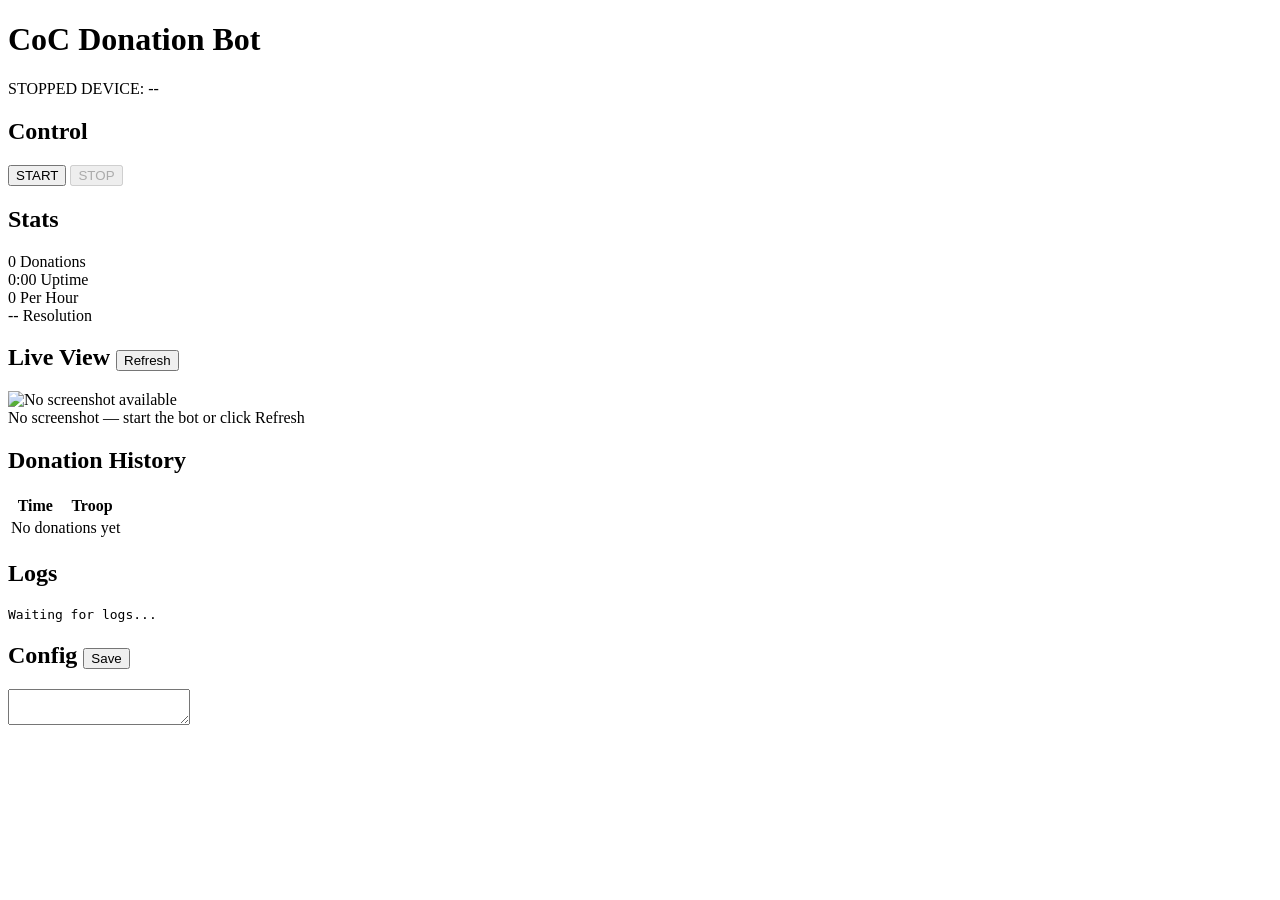
==== web/templates/index.html @ a98f88fb "Add web dashboard for remote bot control and stats" ====
<!DOCTYPE html>
<html lang="en">
<head>
    <meta charset="UTF-8">
    <meta name="viewport" content="width=device-width, initial-scale=1.0">
    <title>CoC Donation Bot</title>
    <link rel="stylesheet" href="/static/style.css">
    <script src="https://cdnjs.cloudflare.com/ajax/libs/socket.io/4.7.4/socket.io.min.js"></script>
</head>
<body>
    <div class="container">
        <header>
            <h1>CoC Donation Bot</h1>
            <div class="status-bar">
                <span id="bot-status" class="badge stopped">STOPPED</span>
                <span id="device-status" class="badge disconnected">DEVICE: --</span>
            </div>
        </header>

        <div class="grid">
            <!-- Control Panel -->
            <div class="card">
                <h2>Control</h2>
                <div class="control-buttons">
                    <button id="btn-start" class="btn btn-start" onclick="startBot()">START</button>
                    <button id="btn-stop" class="btn btn-stop" onclick="stopBot()" disabled>STOP</button>
                </div>
            </div>

            <!-- Stats -->
            <div class="card">
                <h2>Stats</h2>
                <div class="stats-grid">
                    <div class="stat">
                        <span class="stat-value" id="stat-donated">0</span>
                        <span class="stat-label">Donations</span>
                    </div>
                    <div class="stat">
                        <span class="stat-value" id="stat-uptime">0:00</span>
                        <span class="stat-label">Uptime</span>
                    </div>
                    <div class="stat">
                        <span class="stat-value" id="stat-dph">0</span>
                        <span class="stat-label">Per Hour</span>
                    </div>
                    <div class="stat">
                        <span class="stat-value" id="stat-resolution">--</span>
                        <span class="stat-label">Resolution</span>
                    </div>
                </div>
            </div>

            <!-- Live Screenshot -->
            <div class="card card-wide">
                <h2>Live View <button class="btn btn-small" onclick="refreshScreenshot()">Refresh</button></h2>
                <div class="screenshot-container">
                    <img id="screenshot" src="" alt="No screenshot available">
                    <div id="screenshot-placeholder">No screenshot — start the bot or click Refresh</div>
                </div>
            </div>

            <!-- Donation History -->
            <div class="card">
                <h2>Donation History</h2>
                <div class="history-container" id="history-container">
                    <table id="history-table">
                        <thead><tr><th>Time</th><th>Troop</th></tr></thead>
                        <tbody id="history-body">
                            <tr><td colspan="2" class="empty">No donations yet</td></tr>
                        </tbody>
                    </table>
                </div>
            </div>

            <!-- Logs -->
            <div class="card card-wide">
                <h2>Logs</h2>
                <div class="logs-container" id="logs-container">
                    <pre id="logs-output">Waiting for logs...</pre>
                </div>
            </div>

            <!-- Config Editor -->
            <div class="card card-wide">
                <h2>Config <button class="btn btn-small btn-save" onclick="saveConfig()">Save</button></h2>
                <textarea id="config-editor" spellcheck="false"></textarea>
                <div id="config-status" class="config-status"></div>
            </div>
        </div>
    </div>

    <script>
        const socket = io();
        let logsOutput = document.getElementById('logs-output');
        let logsContainer = document.getElementById('logs-container');

        // Socket events
        socket.on('stats', (data) => {
            updateStats(data);
        });

        socket.on('screenshot', (data) => {
            showScreenshot(data.image);
        });

        socket.on('log', (data) => {
            appendLog(data.message);
        });

        socket.on('connect', () => {
            appendLog('[WEB] Connected to server');
            loadConfig();
            loadLogs();
        });

        // API calls
        async function startBot() {
            const res = await fetch('/api/start', { method: 'POST' });
            const data = await res.json();
            if (data.status === 'started') {
                appendLog('[WEB] Bot started');
            }
        }

        async function stopBot() {
            const res = await fetch('/api/stop', { method: 'POST' });
            const data = await res.json();
            if (data.status === 'stopped') {
                appendLog('[WEB] Bot stop requested');
            }
        }

        async function refreshScreenshot() {
            try {
                const res = await fetch('/api/screenshot');
                const data = await res.json();
                if (data.image) {
                    showScreenshot(data.image);
                }
            } catch (e) {
                appendLog('[WEB] Screenshot failed: ' + e.message);
            }
        }

        async function loadConfig() {
            try {
                const res = await fetch('/api/config');
                const data = await res.json();
                document.getElementById('config-editor').value = data.config;
            } catch (e) {}
        }

        async function saveConfig() {
            const configText = document.getElementById('config-editor').value;
            const statusEl = document.getElementById('config-status');
            try {
                const res = await fetch('/api/config', {
                    method: 'POST',
                    headers: { 'Content-Type': 'application/json' },
                    body: JSON.stringify({ config: configText }),
                });
                const data = await res.json();
                if (data.status === 'saved') {
                    statusEl.textContent = 'Config saved!';
                    statusEl.className = 'config-status success';
                } else {
                    statusEl.textContent = 'Error: ' + data.error;
                    statusEl.className = 'config-status error';
                }
            } catch (e) {
                statusEl.textContent = 'Error: ' + e.message;
                statusEl.className = 'config-status error';
            }
            setTimeout(() => { statusEl.textContent = ''; }, 3000);
        }

        async function loadLogs() {
            try {
                const res = await fetch('/api/logs');
                const data = await res.json();
                if (data.logs && data.logs.length > 0) {
                    logsOutput.textContent = data.logs.join('\n');
                    logsContainer.scrollTop = logsContainer.scrollHeight;
                }
            } catch (e) {}
        }

        // UI updates
        function updateStats(data) {
            // Status badge
            const statusEl = document.getElementById('bot-status');
            statusEl.textContent = data.status.toUpperCase();
            statusEl.className = 'badge ' + data.status;

            // Device badge
            const deviceEl = document.getElementById('device-status');
            deviceEl.textContent = data.device_connected ? 'DEVICE: OK' : 'DEVICE: --';
            deviceEl.className = 'badge ' + (data.device_connected ? 'connected' : 'disconnected');

            // Buttons
            document.getElementById('btn-start').disabled = data.running;
            document.getElementById('btn-stop').disabled = !data.running;

            // Stats
            document.getElementById('stat-donated').textContent = data.total_donated;
            document.getElementById('stat-uptime').textContent = formatUptime(data.uptime_seconds);
            document.getElementById('stat-dph').textContent = data.donations_per_hour;
            document.getElementById('stat-resolution').textContent = data.device_resolution
                ? data.device_resolution[0] + 'x' + data.device_resolution[1] : '--';

            // Donation history
            updateHistory(data.donation_history);
        }

        function showScreenshot(base64img) {
            const img = document.getElementById('screenshot');
            const placeholder = document.getElementById('screenshot-placeholder');
            img.src = 'data:image/jpeg;base64,' + base64img;
            img.style.display = 'block';
            placeholder.style.display = 'none';
        }

        function appendLog(msg) {
            const lines = logsOutput.textContent.split('\n');
            if (lines.length > 200) {
                lines.splice(0, lines.length - 200);
            }
            lines.push(msg);
            logsOutput.textContent = lines.join('\n');
            logsContainer.scrollTop = logsContainer.scrollHeight;
        }

        function updateHistory(history) {
            const tbody = document.getElementById('history-body');
            if (!history || history.length === 0) {
                tbody.innerHTML = '<tr><td colspan="2" class="empty">No donations yet</td></tr>';
                return;
            }
            // Show last 20 donations, newest first
            const recent = history.slice(-20).reverse();
            tbody.innerHTML = recent.map(h => {
                const t = new Date(h.time);
                const timeStr = t.toLocaleTimeString();
                return `<tr><td>${timeStr}</td><td>${h.troop}</td></tr>`;
            }).join('');
        }

        function formatUptime(seconds) {
            if (!seconds) return '0:00';
            const h = Math.floor(seconds / 3600);
            const m = Math.floor((seconds % 3600) / 60);
            const s = seconds % 60;
            if (h > 0) return `${h}:${String(m).padStart(2,'0')}:${String(s).padStart(2,'0')}`;
            return `${m}:${String(s).padStart(2,'0')}`;
        }
    </script>
</body>
</html>
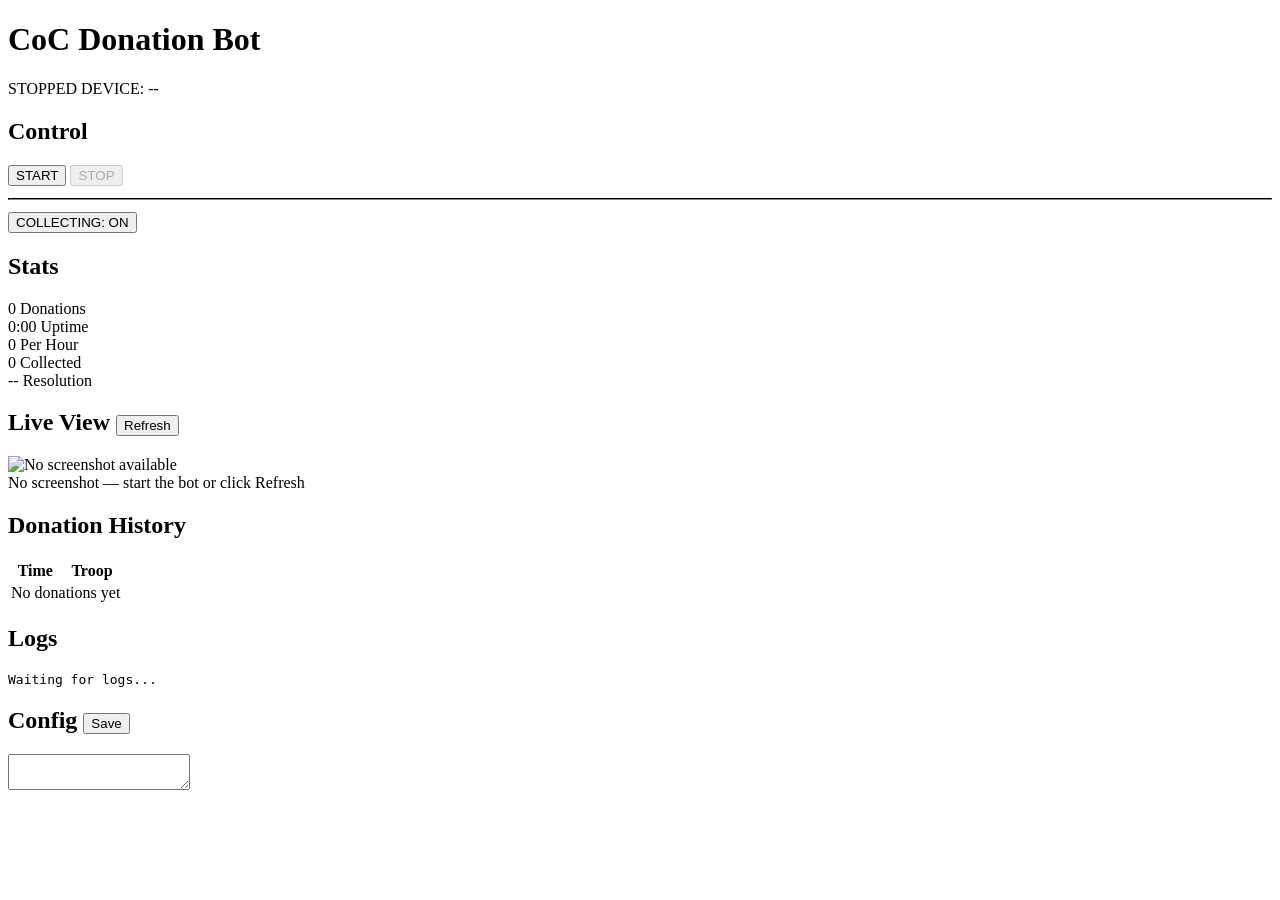
==== commit 744d08c3: "Add collecting toggle button and collected stat to dashboard" ====
--- a/web/templates/index.html
+++ b/web/templates/index.html
@@ -25,6 +25,10 @@
                     <button id="btn-start" class="btn btn-start" onclick="startBot()">START</button>
                     <button id="btn-stop" class="btn btn-stop" onclick="stopBot()" disabled>STOP</button>
                 </div>
+                <hr style="margin: 12px 0; border-color: #333;">
+                <div class="control-buttons">
+                    <button id="btn-collecting" class="btn btn-toggle on" onclick="toggleCollecting()">COLLECTING: ON</button>
+                </div>
             </div>
 
             <!-- Stats -->
@@ -42,6 +46,10 @@
                     <div class="stat">
                         <span class="stat-value" id="stat-dph">0</span>
                         <span class="stat-label">Per Hour</span>
+                    </div>
+                    <div class="stat">
+                        <span class="stat-value" id="stat-collected">0</span>
+                        <span class="stat-label">Collected</span>
                     </div>
                     <div class="stat">
                         <span class="stat-value" id="stat-resolution">--</span>
@@ -130,6 +138,12 @@
             }
         }
 
+        async function toggleCollecting() {
+            const res = await fetch('/api/collecting/toggle', { method: 'POST' });
+            const data = await res.json();
+            updateCollectingButton(data.collecting_enabled);
+        }
+
         async function refreshScreenshot() {
             try {
                 const res = await fetch('/api/screenshot');
@@ -205,6 +219,8 @@
             document.getElementById('stat-donated').textContent = data.total_donated;
             document.getElementById('stat-uptime').textContent = formatUptime(data.uptime_seconds);
             document.getElementById('stat-dph').textContent = data.donations_per_hour;
+            document.getElementById('stat-collected').textContent = data.total_collected || 0;
+            updateCollectingButton(data.collecting_enabled);
             document.getElementById('stat-resolution').textContent = data.device_resolution
                 ? data.device_resolution[0] + 'x' + data.device_resolution[1] : '--';
 
@@ -245,6 +261,14 @@
             }).join('');
         }
 
+        function updateCollectingButton(enabled) {
+            const btn = document.getElementById('btn-collecting');
+            if (btn) {
+                btn.textContent = 'COLLECTING: ' + (enabled ? 'ON' : 'OFF');
+                btn.className = 'btn btn-toggle ' + (enabled ? 'on' : 'off');
+            }
+        }
+
         function formatUptime(seconds) {
             if (!seconds) return '0:00';
             const h = Math.floor(seconds / 3600);
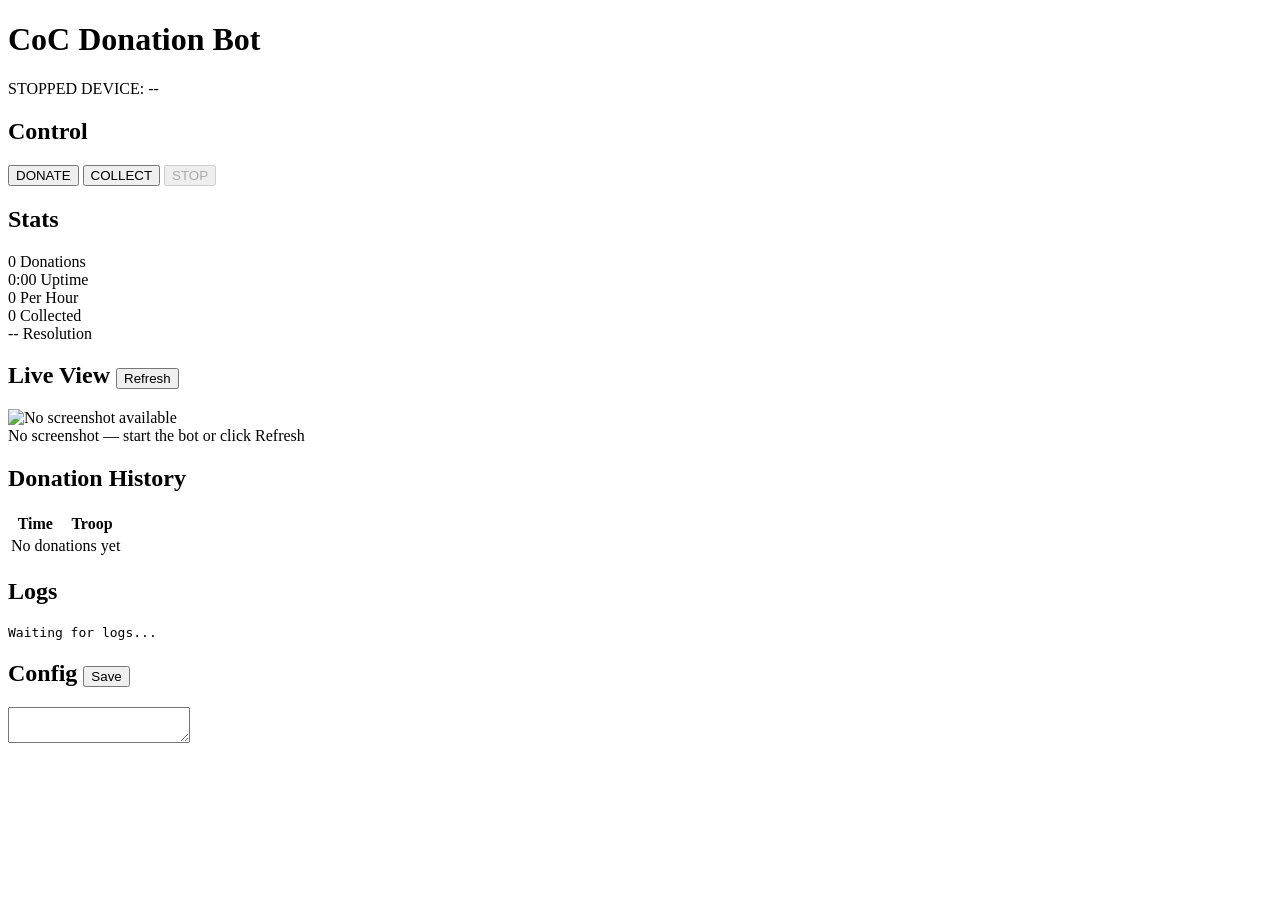
==== commit 66301fa1: "Add separate Donate and Collect start buttons Dashboard now has two modes: - DONATE: opens chat and " ====
--- a/web/templates/index.html
+++ b/web/templates/index.html
@@ -22,13 +22,11 @@
             <div class="card">
                 <h2>Control</h2>
                 <div class="control-buttons">
-                    <button id="btn-start" class="btn btn-start" onclick="startBot()">START</button>
+                    <button id="btn-donate" class="btn btn-start" onclick="startBot('donate')">DONATE</button>
+                    <button id="btn-collect" class="btn btn-collect" onclick="startBot('collect')">COLLECT</button>
                     <button id="btn-stop" class="btn btn-stop" onclick="stopBot()" disabled>STOP</button>
                 </div>
-                <hr style="margin: 12px 0; border-color: #333;">
-                <div class="control-buttons">
-                    <button id="btn-collecting" class="btn btn-toggle on" onclick="toggleCollecting()">COLLECTING: ON</button>
-                </div>
+                <div id="mode-indicator" class="mode-indicator"></div>
             </div>
 
             <!-- Stats -->
@@ -122,11 +120,15 @@
         });
 
         // API calls
-        async function startBot() {
-            const res = await fetch('/api/start', { method: 'POST' });
+        async function startBot(mode) {
+            const res = await fetch('/api/start', {
+                method: 'POST',
+                headers: { 'Content-Type': 'application/json' },
+                body: JSON.stringify({ mode: mode }),
+            });
             const data = await res.json();
             if (data.status === 'started') {
-                appendLog('[WEB] Bot started');
+                appendLog('[WEB] Bot started in ' + mode + ' mode');
             }
         }
 
@@ -136,12 +138,6 @@
             if (data.status === 'stopped') {
                 appendLog('[WEB] Bot stop requested');
             }
-        }
-
-        async function toggleCollecting() {
-            const res = await fetch('/api/collecting/toggle', { method: 'POST' });
-            const data = await res.json();
-            updateCollectingButton(data.collecting_enabled);
         }
 
         async function refreshScreenshot() {
@@ -212,15 +208,25 @@
             deviceEl.className = 'badge ' + (data.device_connected ? 'connected' : 'disconnected');
 
             // Buttons
-            document.getElementById('btn-start').disabled = data.running;
+            document.getElementById('btn-donate').disabled = data.running;
+            document.getElementById('btn-collect').disabled = data.running;
             document.getElementById('btn-stop').disabled = !data.running;
+
+            // Mode indicator
+            const modeEl = document.getElementById('mode-indicator');
+            if (data.running) {
+                modeEl.textContent = 'Mode: ' + (data.mode === 'collect' ? 'COLLECTING' : 'DONATING');
+                modeEl.className = 'mode-indicator active';
+            } else {
+                modeEl.textContent = '';
+                modeEl.className = 'mode-indicator';
+            }
 
             // Stats
             document.getElementById('stat-donated').textContent = data.total_donated;
             document.getElementById('stat-uptime').textContent = formatUptime(data.uptime_seconds);
             document.getElementById('stat-dph').textContent = data.donations_per_hour;
             document.getElementById('stat-collected').textContent = data.total_collected || 0;
-            updateCollectingButton(data.collecting_enabled);
             document.getElementById('stat-resolution').textContent = data.device_resolution
                 ? data.device_resolution[0] + 'x' + data.device_resolution[1] : '--';
 
@@ -261,14 +267,6 @@
             }).join('');
         }
 
-        function updateCollectingButton(enabled) {
-            const btn = document.getElementById('btn-collecting');
-            if (btn) {
-                btn.textContent = 'COLLECTING: ' + (enabled ? 'ON' : 'OFF');
-                btn.className = 'btn btn-toggle ' + (enabled ? 'on' : 'off');
-            }
-        }
-
         function formatUptime(seconds) {
             if (!seconds) return '0:00';
             const h = Math.floor(seconds / 3600);
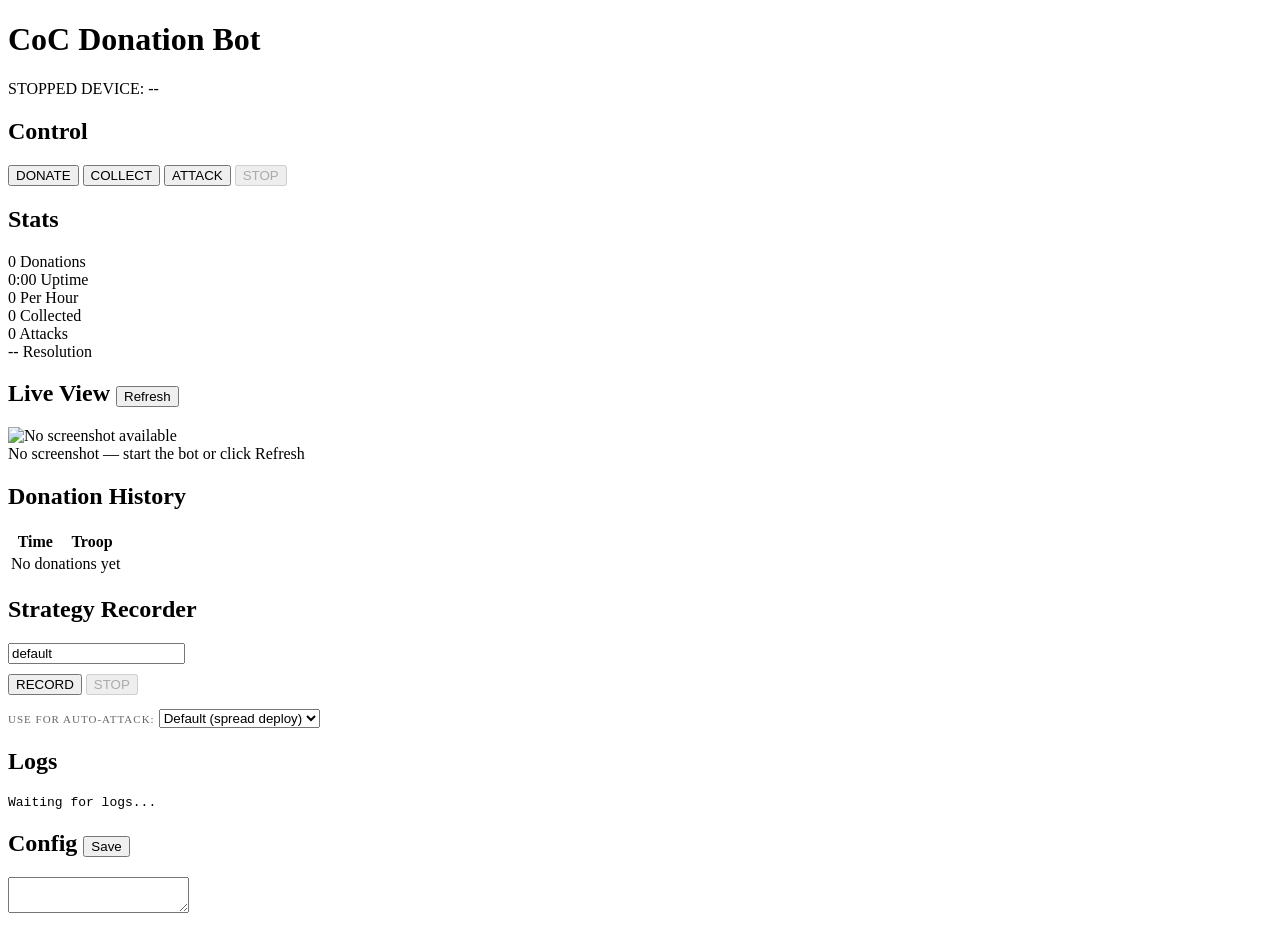
==== commit 458f6e67: "Add attack mode, strategy recorder, live view improvements, and new templates - Attack mode with con" ====
--- a/web/templates/index.html
+++ b/web/templates/index.html
@@ -24,6 +24,7 @@
                 <div class="control-buttons">
                     <button id="btn-donate" class="btn btn-start" onclick="startBot('donate')">DONATE</button>
                     <button id="btn-collect" class="btn btn-collect" onclick="startBot('collect')">COLLECT</button>
+                    <button id="btn-attack" class="btn btn-attack" onclick="startBot('attack')">ATTACK</button>
                     <button id="btn-stop" class="btn btn-stop" onclick="stopBot()" disabled>STOP</button>
                 </div>
                 <div id="mode-indicator" class="mode-indicator"></div>
@@ -50,6 +51,10 @@
                         <span class="stat-label">Collected</span>
                     </div>
                     <div class="stat">
+                        <span class="stat-value" id="stat-attacks">0</span>
+                        <span class="stat-label">Attacks</span>
+                    </div>
+                    <div class="stat">
                         <span class="stat-value" id="stat-resolution">--</span>
                         <span class="stat-label">Resolution</span>
                     </div>
@@ -59,9 +64,10 @@
             <!-- Live Screenshot -->
             <div class="card card-wide">
                 <h2>Live View <button class="btn btn-small" onclick="refreshScreenshot()">Refresh</button></h2>
-                <div class="screenshot-container">
-                    <img id="screenshot" src="" alt="No screenshot available">
+                <div class="screenshot-container" id="screenshot-wrapper">
+                    <img id="screenshot" src="" alt="No screenshot available" onclick="onScreenshotClick(event)">
                     <div id="screenshot-placeholder">No screenshot — start the bot or click Refresh</div>
+                    <div id="recording-badge" class="recording-badge" style="display:none;">REC</div>
                 </div>
             </div>
 
@@ -76,6 +82,25 @@
                         </tbody>
                     </table>
                 </div>
+            </div>
+
+            <!-- Strategy Recorder -->
+            <div class="card">
+                <h2>Strategy Recorder</h2>
+                <div class="strategy-controls">
+                    <input type="text" id="strategy-name" placeholder="Strategy name" value="default" class="strategy-input">
+                    <div class="control-buttons" style="margin-top: 10px;">
+                        <button id="btn-record" class="btn btn-record" onclick="startRecording()">RECORD</button>
+                        <button id="btn-stop-record" class="btn btn-stop" onclick="stopRecording()" disabled>STOP</button>
+                    </div>
+                </div>
+                <div style="margin-top: 10px;">
+                    <label style="font-size: 11px; color: #666; text-transform: uppercase; letter-spacing: 1px;">Use for auto-attack:</label>
+                    <select id="strategy-select" class="strategy-input" onchange="setActiveStrategy()" style="margin-top: 4px;">
+                        <option value="">Default (spread deploy)</option>
+                    </select>
+                </div>
+                <div id="strategy-list" class="strategy-list" style="margin-top: 12px;"></div>
             </div>
 
             <!-- Logs -->
@@ -210,12 +235,14 @@
             // Buttons
             document.getElementById('btn-donate').disabled = data.running;
             document.getElementById('btn-collect').disabled = data.running;
+            document.getElementById('btn-attack').disabled = data.running;
             document.getElementById('btn-stop').disabled = !data.running;
 
             // Mode indicator
             const modeEl = document.getElementById('mode-indicator');
             if (data.running) {
-                modeEl.textContent = 'Mode: ' + (data.mode === 'collect' ? 'COLLECTING' : 'DONATING');
+                const modeLabels = { 'collect': 'COLLECTING', 'donate': 'DONATING', 'attack': 'ATTACKING' };
+                modeEl.textContent = 'Mode: ' + (modeLabels[data.mode] || data.mode.toUpperCase());
                 modeEl.className = 'mode-indicator active';
             } else {
                 modeEl.textContent = '';
@@ -227,6 +254,7 @@
             document.getElementById('stat-uptime').textContent = formatUptime(data.uptime_seconds);
             document.getElementById('stat-dph').textContent = data.donations_per_hour;
             document.getElementById('stat-collected').textContent = data.total_collected || 0;
+            document.getElementById('stat-attacks').textContent = data.total_attacks || 0;
             document.getElementById('stat-resolution').textContent = data.device_resolution
                 ? data.device_resolution[0] + 'x' + data.device_resolution[1] : '--';
 
@@ -267,6 +295,112 @@
             }).join('');
         }
 
+        // Strategy recorder
+        let isRecording = false;
+
+        async function startRecording() {
+            const res = await fetch('/api/strategy/record/start', { method: 'POST' });
+            const data = await res.json();
+            if (data.status === 'recording') {
+                isRecording = true;
+                document.getElementById('btn-record').disabled = true;
+                document.getElementById('btn-stop-record').disabled = false;
+                document.getElementById('recording-badge').style.display = 'block';
+                appendLog('[WEB] Recording — click on the live screenshot to place taps!');
+                // Start refreshing screenshot faster during recording
+                refreshScreenshot();
+            }
+        }
+
+        async function stopRecording() {
+            const name = document.getElementById('strategy-name').value || 'default';
+            const res = await fetch('/api/strategy/record/stop', {
+                method: 'POST',
+                headers: { 'Content-Type': 'application/json' },
+                body: JSON.stringify({ name: name }),
+            });
+            const data = await res.json();
+            isRecording = false;
+            document.getElementById('btn-record').disabled = false;
+            document.getElementById('btn-stop-record').disabled = true;
+            document.getElementById('recording-badge').style.display = 'none';
+            if (data.status === 'saved') {
+                appendLog('[WEB] Strategy "' + name + '" saved!');
+                loadStrategies();
+            } else {
+                appendLog('[WEB] Failed to save: ' + (data.error || 'unknown'));
+            }
+        }
+
+        async function onScreenshotClick(event) {
+            if (!isRecording) return;
+            const img = document.getElementById('screenshot');
+            const rect = img.getBoundingClientRect();
+            // Convert click position to device coordinates
+            const scaleX = img.naturalWidth / rect.width;
+            const scaleY = img.naturalHeight / rect.height;
+            const x = Math.round((event.clientX - rect.left) * scaleX);
+            const y = Math.round((event.clientY - rect.top) * scaleY);
+
+            await fetch('/api/strategy/tap', {
+                method: 'POST',
+                headers: { 'Content-Type': 'application/json' },
+                body: JSON.stringify({ x: x, y: y }),
+            });
+            // Refresh screenshot to see the result
+            setTimeout(refreshScreenshot, 500);
+        }
+
+        async function replayStrategy(name) {
+            appendLog('[WEB] Replaying strategy "' + name + '"...');
+            const res = await fetch('/api/strategy/replay', {
+                method: 'POST',
+                headers: { 'Content-Type': 'application/json' },
+                body: JSON.stringify({ name: name }),
+            });
+            const data = await res.json();
+            appendLog('[WEB] Replay ' + data.status);
+        }
+
+        async function loadStrategies() {
+            try {
+                const res = await fetch('/api/strategy/list');
+                const data = await res.json();
+                const container = document.getElementById('strategy-list');
+                if (!data.strategies || data.strategies.length === 0) {
+                    container.innerHTML = '<div class="empty-strategies">No strategies saved</div>';
+                    return;
+                }
+                // Update list
+                container.innerHTML = data.strategies.map(s =>
+                    `<div class="strategy-item">
+                        <span class="strategy-name">${s.name}</span>
+                        <span class="strategy-info">${s.events} taps, ${s.duration}s</span>
+                        <button class="btn btn-small" onclick="replayStrategy('${s.name}')">Replay</button>
+                    </div>`
+                ).join('');
+                // Update dropdown
+                const select = document.getElementById('strategy-select');
+                const current = select.value;
+                select.innerHTML = '<option value="">Default (spread deploy)</option>' +
+                    data.strategies.map(s => `<option value="${s.name}">${s.name}</option>`).join('');
+                select.value = current;
+            } catch (e) {}
+        }
+
+        async function setActiveStrategy() {
+            const name = document.getElementById('strategy-select').value;
+            await fetch('/api/strategy/active', {
+                method: 'POST',
+                headers: { 'Content-Type': 'application/json' },
+                body: JSON.stringify({ name: name }),
+            });
+            appendLog('[WEB] Active strategy: ' + (name || 'default'));
+        }
+
+        // Load strategies on connect
+        socket.on('connect', () => { loadStrategies(); });
+
         function formatUptime(seconds) {
             if (!seconds) return '0:00';
             const h = Math.floor(seconds / 3600);
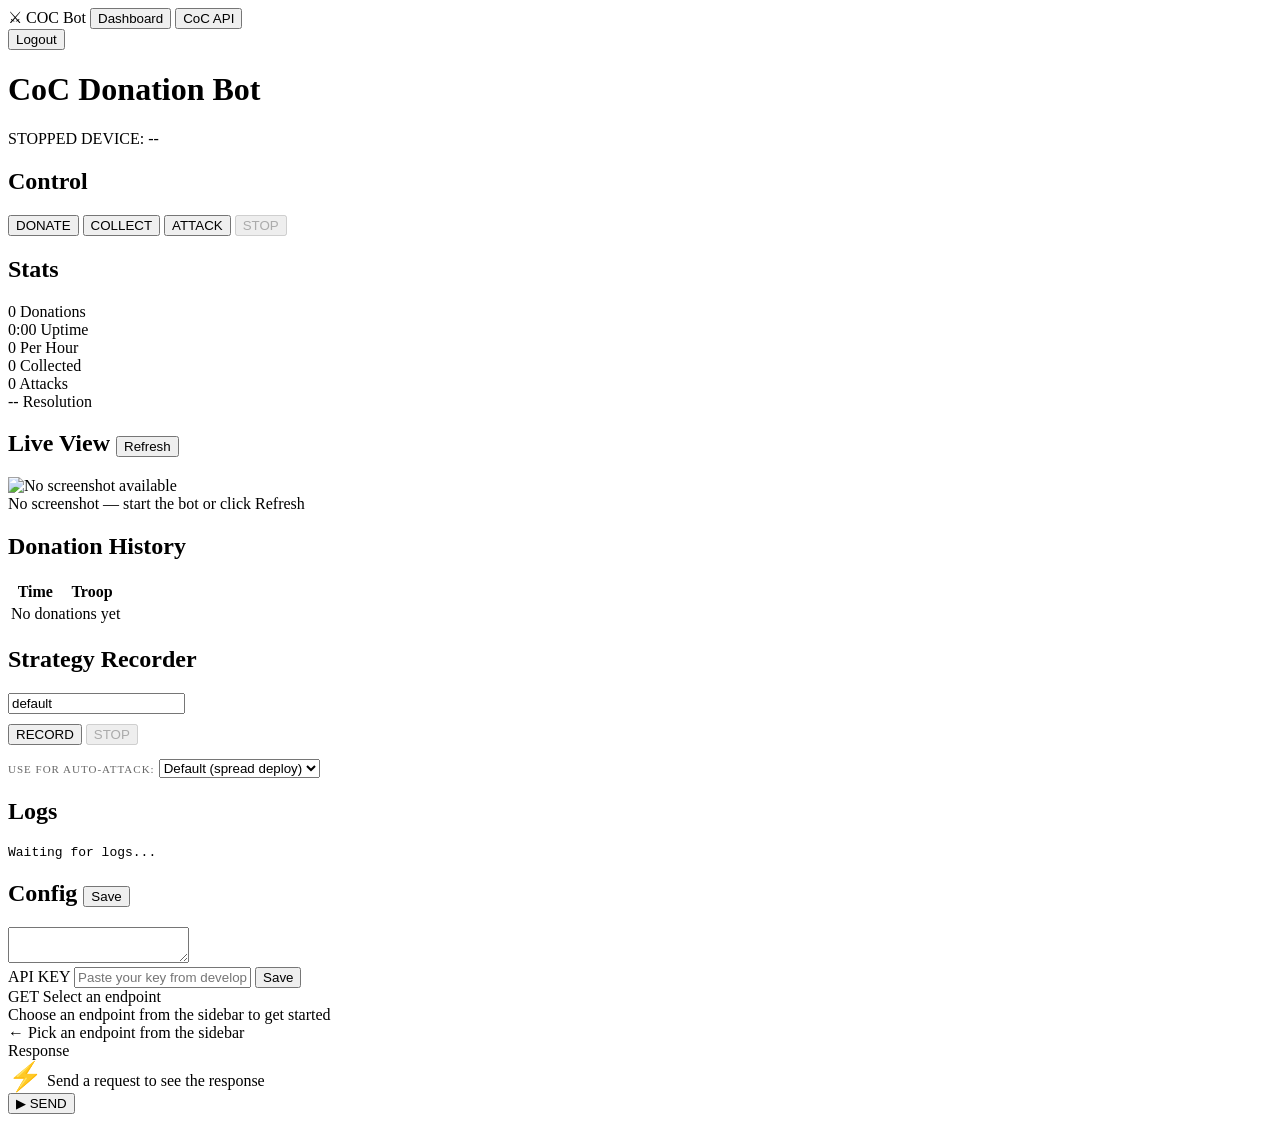
==== commit efc42f2a: "Add CoC API explorer, auth, security audit, and fix critical vulns - Add login/signup authentication" ====
--- a/web/templates/index.html
+++ b/web/templates/index.html
@@ -8,6 +8,19 @@
     <script src="https://cdnjs.cloudflare.com/ajax/libs/socket.io/4.7.4/socket.io.min.js"></script>
 </head>
 <body>
+
+    <!-- Top navbar -->
+    <nav class="navbar">
+        <span class="navbar-brand">⚔ COC Bot</span>
+        <button class="nav-link active" onclick="showPage('dashboard', this)">Dashboard</button>
+        <button class="nav-link" onclick="showPage('api', this)">CoC API</button>
+        <form action="/logout" method="POST" style="margin:0">
+            <button type="submit" class="nav-logout">Logout</button>
+        </form>
+    </nav>
+
+    <!-- ── Dashboard Page ── -->
+    <div id="page-dashboard" class="page active">
     <div class="container">
         <header>
             <h1>CoC Donation Bot</h1>
@@ -119,6 +132,66 @@
             </div>
         </div>
     </div>
+    </div><!-- /page-dashboard -->
+
+    <!-- ── CoC API Page ── -->
+    <div id="page-api" class="page">
+    <div class="api-explorer">
+
+        <!-- API Key bar -->
+        <div class="api-key-bar">
+            <label>API KEY</label>
+            <input type="password" id="api-key-input" class="api-key-input" placeholder="Paste your key from developer.clashofclans.com" />
+            <button class="api-key-save" onclick="saveApiKey()">Save</button>
+            <span id="api-key-status" class="api-key-status"></span>
+        </div>
+
+        <!-- Body -->
+        <div class="api-body">
+
+            <!-- Sidebar -->
+            <div class="api-sidebar" id="api-sidebar"></div>
+
+            <!-- Main panel -->
+            <div class="api-main">
+                <div class="api-endpoint-header" id="ep-header">
+                    <div class="api-endpoint-header-top">
+                        <span id="ep-method" class="api-method-badge GET">GET</span>
+                        <span id="ep-path" class="api-endpoint-path">Select an endpoint</span>
+                    </div>
+                    <div id="ep-desc" class="api-endpoint-desc">Choose an endpoint from the sidebar to get started</div>
+                </div>
+
+                <div class="api-form-area">
+                    <div class="api-params" id="api-params-panel">
+                        <div class="api-placeholder-main">← Pick an endpoint from the sidebar</div>
+                    </div>
+
+                    <!-- Response panel -->
+                    <div class="api-response-panel">
+                        <div class="api-response-header">
+                            <span class="api-response-title">Response</span>
+                            <span id="api-resp-status" class="api-status-badge" style="display:none"></span>
+                            <span id="api-resp-time" class="api-response-time"></span>
+                        </div>
+                        <div class="api-response-body" id="api-resp-body">
+                            <div class="api-placeholder">
+                                <span style="font-size:28px">⚡</span>
+                                <span>Send a request to see the response</span>
+                            </div>
+                        </div>
+                    </div>
+                </div>
+
+                <div class="api-send-bar">
+                    <button class="api-send-btn" id="api-send-btn" onclick="sendApiRequest()">▶ SEND</button>
+                    <span id="api-send-status" class="api-send-status"></span>
+                </div>
+            </div>
+
+        </div>
+    </div>
+    </div><!-- /page-api -->
 
     <script>
         const socket = io();
@@ -409,6 +482,265 @@
             if (h > 0) return `${h}:${String(m).padStart(2,'0')}:${String(s).padStart(2,'0')}`;
             return `${m}:${String(s).padStart(2,'0')}`;
         }
+
+        // ── Page navigation ──
+        function showPage(name, btn) {
+            document.querySelectorAll('.page').forEach(p => p.classList.remove('active'));
+            document.querySelectorAll('.nav-link').forEach(b => b.classList.remove('active'));
+            document.getElementById('page-' + name).classList.add('active');
+            btn.classList.add('active');
+        }
+
+        // ── CoC API Explorer ──
+        const COC_API = {
+            Clans: [
+                { id:'search-clans', name:'Search Clans', method:'GET', path:'/clans', desc:'Search all clans by name and/or filtering criteria',
+                  path_params:[], query_params:[
+                    {n:'name',        hint:'Clan name (min 3 chars)', req:false},
+                    {n:'warFrequency',hint:'always / oncePerWeek / never…', req:false, sel:['','always','moreThanOncePerWeek','oncePerWeek','lessThanOncePerWeek','never','unknown']},
+                    {n:'locationId',  hint:'Location ID', req:false, num:true},
+                    {n:'minMembers',  hint:'1–50', req:false, num:true},
+                    {n:'maxMembers',  hint:'1–50', req:false, num:true},
+                    {n:'minClanPoints',hint:'', req:false, num:true},
+                    {n:'minClanLevel', hint:'', req:false, num:true},
+                    {n:'limit',       hint:'Results per page', req:false, num:true},
+                    {n:'after',       hint:'Pagination cursor', req:false},
+                    {n:'before',      hint:'Pagination cursor', req:false},
+                ]},
+                { id:'get-clan', name:'Get Clan', method:'GET', path:'/clans/{clanTag}', desc:'Get information about a single clan',
+                  path_params:[{n:'clanTag',hint:'e.g. #ABC123',req:true}], query_params:[]},
+                { id:'clan-members', name:'Clan Members', method:'GET', path:'/clans/{clanTag}/members', desc:'List all members of a clan',
+                  path_params:[{n:'clanTag',hint:'e.g. #ABC123',req:true}], query_params:[{n:'limit',hint:'',req:false,num:true},{n:'after',hint:'',req:false},{n:'before',hint:'',req:false}]},
+                { id:'war-log', name:'War Log', method:'GET', path:'/clans/{clanTag}/warlog', desc:'Clan war log (public war log required)',
+                  path_params:[{n:'clanTag',hint:'e.g. #ABC123',req:true}], query_params:[{n:'limit',req:false,num:true},{n:'after',req:false},{n:'before',req:false}]},
+                { id:'current-war', name:'Current War', method:'GET', path:'/clans/{clanTag}/currentwar', desc:'Current clan war info',
+                  path_params:[{n:'clanTag',hint:'e.g. #ABC123',req:true}], query_params:[]},
+                { id:'cwl-group', name:'CWL Group', method:'GET', path:'/clans/{clanTag}/currentwar/leaguegroup', desc:'Current Clan War League group',
+                  path_params:[{n:'clanTag',hint:'e.g. #ABC123',req:true}], query_params:[]},
+                { id:'cwl-war', name:'CWL War Round', method:'GET', path:'/clanwarleagues/wars/{warTag}', desc:'Individual CWL war round',
+                  path_params:[{n:'warTag',hint:'War tag',req:true}], query_params:[]},
+                { id:'capital-raids', name:'Capital Raids', method:'GET', path:'/clans/{clanTag}/capitalraidseasons', desc:'Clan capital raid seasons',
+                  path_params:[{n:'clanTag',hint:'e.g. #ABC123',req:true}], query_params:[{n:'limit',req:false,num:true},{n:'after',req:false},{n:'before',req:false}]},
+            ],
+            Players: [
+                { id:'get-player', name:'Get Player', method:'GET', path:'/players/{playerTag}', desc:'Get information about a single player',
+                  path_params:[{n:'playerTag',hint:'e.g. #ABC123',req:true}], query_params:[]},
+                { id:'verify-token', name:'Verify Token', method:'POST', path:'/players/{playerTag}/verifytoken', desc:'Verify player API token from game settings',
+                  path_params:[{n:'playerTag',hint:'e.g. #ABC123',req:true}], query_params:[], body_params:[{n:'token',hint:'In-game API token',req:true}]},
+            ],
+            Leagues: [
+                { id:'list-leagues', name:'List Leagues', method:'GET', path:'/leagues', desc:'List all available leagues',
+                  path_params:[], query_params:[{n:'limit',req:false,num:true},{n:'after',req:false},{n:'before',req:false}]},
+                { id:'get-league', name:'Get League', method:'GET', path:'/leagues/{leagueId}', desc:'Get league information',
+                  path_params:[{n:'leagueId',hint:'e.g. 29000022',req:true}], query_params:[]},
+                { id:'league-seasons', name:'League Seasons', method:'GET', path:'/leagues/{leagueId}/seasons', desc:'League seasons (Legend League only)',
+                  path_params:[{n:'leagueId',hint:'29000022 for Legend',req:true}], query_params:[{n:'limit',req:false,num:true},{n:'after',req:false},{n:'before',req:false}]},
+                { id:'season-rankings', name:'Season Rankings', method:'GET', path:'/leagues/{leagueId}/seasons/{seasonId}', desc:'Season player rankings',
+                  path_params:[{n:'leagueId',hint:'29000022',req:true},{n:'seasonId',hint:'e.g. 2024-04',req:true}], query_params:[{n:'limit',req:false,num:true},{n:'after',req:false},{n:'before',req:false}]},
+                { id:'builder-leagues', name:'Builder Base Leagues', method:'GET', path:'/builderbaseleagues', desc:'List all Builder Base leagues',
+                  path_params:[], query_params:[{n:'limit',req:false,num:true}]},
+                { id:'war-leagues', name:'War Leagues', method:'GET', path:'/warleagues', desc:'List all Clan War Leagues',
+                  path_params:[], query_params:[{n:'limit',req:false,num:true}]},
+            ],
+            Locations: [
+                { id:'list-locations', name:'List Locations', method:'GET', path:'/locations', desc:'List all available locations',
+                  path_params:[], query_params:[{n:'limit',req:false,num:true},{n:'after',req:false},{n:'before',req:false}]},
+                { id:'get-location', name:'Get Location', method:'GET', path:'/locations/{locationId}', desc:'Get a specific location',
+                  path_params:[{n:'locationId',hint:'',req:true}], query_params:[]},
+                { id:'rank-clans', name:'Clan Rankings', method:'GET', path:'/locations/{locationId}/rankings/clans', desc:'Clan rankings by location',
+                  path_params:[{n:'locationId',hint:'"global" or ID',req:true}], query_params:[{n:'limit',req:false,num:true},{n:'after',req:false},{n:'before',req:false}]},
+                { id:'rank-players', name:'Player Rankings', method:'GET', path:'/locations/{locationId}/rankings/players', desc:'Player rankings by location',
+                  path_params:[{n:'locationId',hint:'"global" or ID',req:true}], query_params:[{n:'limit',req:false,num:true},{n:'after',req:false},{n:'before',req:false}]},
+                { id:'rank-capitals', name:'Capital Rankings', method:'GET', path:'/locations/{locationId}/rankings/capitals', desc:'Clan capital rankings by location',
+                  path_params:[{n:'locationId',hint:'"global" or ID',req:true}], query_params:[{n:'limit',req:false,num:true},{n:'after',req:false},{n:'before',req:false}]},
+            ],
+            Labels: [
+                { id:'clan-labels', name:'Clan Labels', method:'GET', path:'/labels/clans', desc:'List all clan labels',
+                  path_params:[], query_params:[{n:'limit',req:false,num:true}]},
+                { id:'player-labels', name:'Player Labels', method:'GET', path:'/labels/players', desc:'List all player labels',
+                  path_params:[], query_params:[{n:'limit',req:false,num:true}]},
+            ],
+            'Gold Pass': [
+                { id:'gold-pass', name:'Current Season', method:'GET', path:'/goldpass/seasons/current', desc:'Current Gold Pass season info',
+                  path_params:[], query_params:[]},
+            ],
+        };
+
+        let currentEp = null;
+
+        function buildSidebar() {
+            const sidebar = document.getElementById('api-sidebar');
+            sidebar.innerHTML = '';
+            for (const [cat, eps] of Object.entries(COC_API)) {
+                const lbl = document.createElement('div');
+                lbl.className = 'api-cat-label';
+                lbl.textContent = cat;
+                sidebar.appendChild(lbl);
+                eps.forEach(ep => {
+                    const item = document.createElement('div');
+                    item.className = 'api-ep-item';
+                    item.innerHTML = `<span class="api-ep-method ${ep.method}">${ep.method}</span>${ep.name}`;
+                    item.onclick = () => selectEp(ep, item);
+                    sidebar.appendChild(item);
+                });
+            }
+        }
+
+        function selectEp(ep, itemEl) {
+            document.querySelectorAll('.api-ep-item').forEach(i => i.classList.remove('active'));
+            itemEl.classList.add('active');
+            currentEp = ep;
+
+            const mEl = document.getElementById('ep-method');
+            mEl.textContent = ep.method;
+            mEl.className = 'api-method-badge ' + ep.method;
+            document.getElementById('ep-path').textContent = ep.path;
+            document.getElementById('ep-desc').textContent = ep.desc;
+
+            buildParamsForm(ep);
+            clearResponse();
+        }
+
+        function buildParamsForm(ep) {
+            const panel = document.getElementById('api-params-panel');
+            panel.innerHTML = '';
+
+            if ((ep.path_params || []).length) {
+                const grp = document.createElement('div');
+                grp.className = 'api-param-group';
+                grp.innerHTML = '<div class="api-param-group-title">Path Parameters</div>';
+                ep.path_params.forEach(p => grp.appendChild(makeParamRow(p, 'path')));
+                panel.appendChild(grp);
+            }
+            if ((ep.query_params || []).length) {
+                const grp = document.createElement('div');
+                grp.className = 'api-param-group';
+                grp.innerHTML = '<div class="api-param-group-title">Query Parameters</div>';
+                ep.query_params.forEach(p => grp.appendChild(makeParamRow(p, 'query')));
+                panel.appendChild(grp);
+            }
+            if ((ep.body_params || []).length) {
+                const grp = document.createElement('div');
+                grp.className = 'api-param-group';
+                grp.innerHTML = '<div class="api-param-group-title">Request Body</div>';
+                ep.body_params.forEach(p => grp.appendChild(makeParamRow(p, 'body')));
+                panel.appendChild(grp);
+            }
+            if (!panel.children.length) {
+                panel.innerHTML = '<p style="color:#444;font-size:13px;padding:8px 0">No parameters required.</p>';
+            }
+        }
+
+        function makeParamRow(p, group) {
+            const row = document.createElement('div');
+            row.className = 'api-param-row';
+            let input;
+            if (p.sel) {
+                input = `<select id="p-${group}-${p.n}" class="api-param-select">${p.sel.map(o=>`<option>${o}</option>`).join('')}</select>`;
+            } else {
+                input = `<input type="${p.num ? 'number' : 'text'}" id="p-${group}-${p.n}" class="api-param-input" placeholder="${p.hint || ''}"${p.req ? ' required' : ''}>`;
+            }
+            row.innerHTML = `
+                <div class="api-param-label">
+                    <div class="api-param-name${p.req ? ' required' : ''}">${p.n}${p.req ? ' *' : ''}</div>
+                    ${p.hint ? `<div class="api-param-hint">${p.hint}</div>` : ''}
+                </div>
+                ${input}`;
+            return row;
+        }
+
+        async function sendApiRequest() {
+            if (!currentEp) return;
+            const token = document.getElementById('api-key-input').value.trim();
+            if (!token) { document.getElementById('api-send-status').textContent = 'Enter your API key first.'; return; }
+
+            let path = currentEp.path;
+            const qParams = {}, bodyParams = {};
+
+            (currentEp.path_params || []).forEach(p => {
+                const v = document.getElementById(`p-path-${p.n}`)?.value?.trim();
+                if (v) path = path.replace(`{${p.n}}`, encodeURIComponent(v.replace('#', '%23')));
+            });
+            (currentEp.query_params || []).forEach(p => {
+                const v = document.getElementById(`p-query-${p.n}`)?.value?.trim();
+                if (v) qParams[p.n] = v;
+            });
+            (currentEp.body_params || []).forEach(p => {
+                const v = document.getElementById(`p-body-${p.n}`)?.value?.trim();
+                if (v) bodyParams[p.n] = v;
+            });
+
+            const btn = document.getElementById('api-send-btn');
+            const statusEl = document.getElementById('api-send-status');
+            btn.disabled = true;
+            statusEl.textContent = 'Sending…';
+
+            try {
+                const res = await fetch('/api/coc/proxy', {
+                    method: 'POST',
+                    headers: { 'Content-Type': 'application/json' },
+                    body: JSON.stringify({ token, method: currentEp.method, path, params: qParams, body: bodyParams }),
+                });
+                const data = await res.json();
+                showResponse(data);
+                statusEl.textContent = '';
+            } catch(e) {
+                statusEl.textContent = 'Error: ' + e.message;
+            } finally {
+                btn.disabled = false;
+            }
+        }
+
+        function showResponse(data) {
+            const sEl = document.getElementById('api-resp-status');
+            const tEl = document.getElementById('api-resp-time');
+            const bEl = document.getElementById('api-resp-body');
+            sEl.style.display = 'inline-block';
+            sEl.textContent = data.status || 'ERR';
+            const sc = parseInt(data.status);
+            sEl.className = 'api-status-badge ' + (sc >= 200 && sc < 300 ? 'api-status-ok' : sc >= 400 && sc < 500 ? 'api-status-warn' : 'api-status-err');
+            tEl.textContent = data.ms ? data.ms + 'ms' : '';
+            bEl.innerHTML = data.error
+                ? `<span style="color:#ff5555">${escH(data.error)}</span>`
+                : syntaxHL(data.data);
+        }
+
+        function clearResponse() {
+            document.getElementById('api-resp-status').style.display = 'none';
+            document.getElementById('api-resp-time').textContent = '';
+            document.getElementById('api-resp-body').innerHTML = '<div class="api-placeholder"><span style="font-size:28px">⚡</span><span>Send a request to see the response</span></div>';
+        }
+
+        function escH(s) { return String(s).replace(/&/g,'&amp;').replace(/</g,'&lt;').replace(/>/g,'&gt;'); }
+
+        function syntaxHL(json) {
+            return escH(JSON.stringify(json, null, 2)).replace(
+                /("(\\u[a-zA-Z0-9]{4}|\\[^u]|[^\\"])*"(\s*:)?|\b(true|false|null)\b|-?\d+(?:\.\d*)?(?:[eE][+\-]?\d+)?)/g,
+                m => {
+                    let c = 'json-num';
+                    if (/^"/.test(m)) c = /:$/.test(m) ? 'json-key' : 'json-str';
+                    else if (/true|false/.test(m)) c = 'json-bool';
+                    else if (/null/.test(m)) c = 'json-null';
+                    return `<span class="${c}">${m}</span>`;
+                }
+            );
+        }
+
+        function saveApiKey() {
+            const k = document.getElementById('api-key-input').value.trim();
+            if (k) {
+                localStorage.setItem('coc_api_key', k);
+                const s = document.getElementById('api-key-status');
+                s.style.color = '#44cc88';
+                s.textContent = '✓ Saved';
+                setTimeout(() => { s.textContent = ''; }, 2000);
+            }
+        }
+
+        // Init API explorer
+        const savedKey = localStorage.getItem('coc_api_key');
+        if (savedKey) document.getElementById('api-key-input').value = savedKey;
+        buildSidebar();
     </script>
 </body>
 </html>
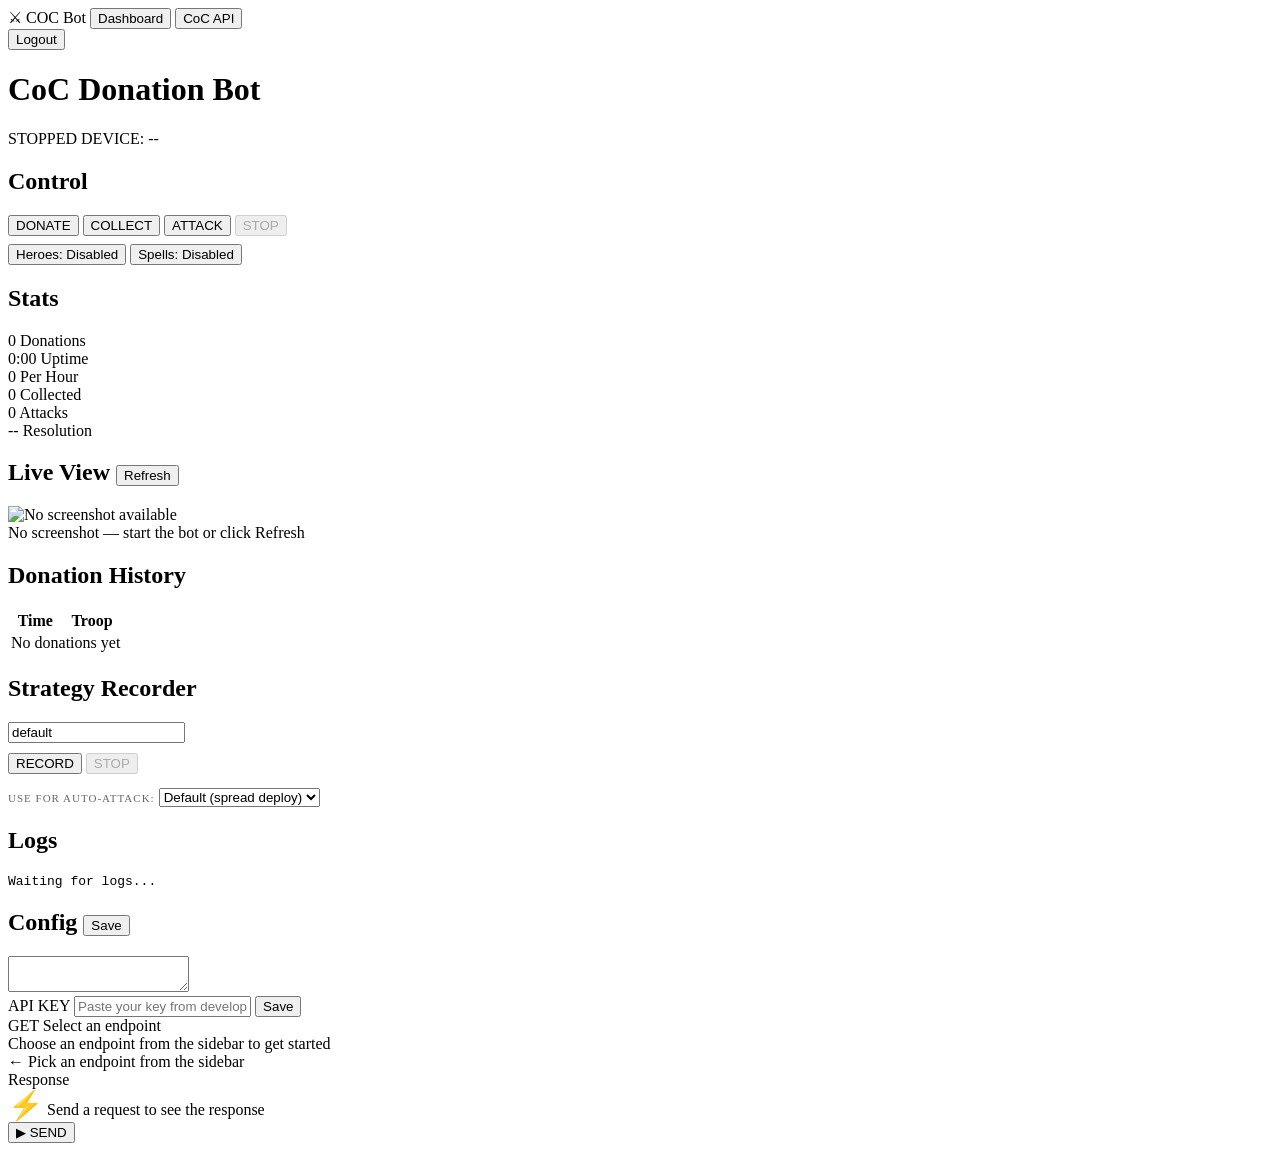
==== commit e3afc506: "Add smart attack deployment, OCR loot eval, color detection, and redesigned security report - Smart " ====
--- a/web/templates/index.html
+++ b/web/templates/index.html
@@ -39,6 +39,10 @@
                     <button id="btn-collect" class="btn btn-collect" onclick="startBot('collect')">COLLECT</button>
                     <button id="btn-attack" class="btn btn-attack" onclick="startBot('attack')">ATTACK</button>
                     <button id="btn-stop" class="btn btn-stop" onclick="stopBot()" disabled>STOP</button>
+                </div>
+                <div class="control-buttons" style="margin-top: 8px;">
+                    <button id="btn-heroes" class="btn btn-small" onclick="toggleHeroes()">Heroes: Disabled</button>
+                    <button id="btn-spells" class="btn btn-small" onclick="toggleSpells()">Spells: Disabled</button>
                 </div>
                 <div id="mode-indicator" class="mode-indicator"></div>
             </div>
@@ -236,6 +240,22 @@
             if (data.status === 'stopped') {
                 appendLog('[WEB] Bot stop requested');
             }
+        }
+
+        async function toggleHeroes() {
+            const res = await fetch('/api/attack/heroes/toggle', { method: 'POST' });
+            const data = await res.json();
+            const enabled = data.heroes_enabled;
+            document.getElementById('btn-heroes').textContent = 'Heroes: ' + (enabled ? 'Enabled' : 'Disabled');
+            appendLog('[WEB] Hero deployment ' + (enabled ? 'enabled' : 'disabled'));
+        }
+
+        async function toggleSpells() {
+            const res = await fetch('/api/attack/spells/toggle', { method: 'POST' });
+            const data = await res.json();
+            const enabled = data.spells_enabled;
+            document.getElementById('btn-spells').textContent = 'Spells: ' + (enabled ? 'Enabled' : 'Disabled');
+            appendLog('[WEB] Spell deployment ' + (enabled ? 'enabled' : 'disabled'));
         }
 
         async function refreshScreenshot() {
@@ -310,6 +330,10 @@
             document.getElementById('btn-collect').disabled = data.running;
             document.getElementById('btn-attack').disabled = data.running;
             document.getElementById('btn-stop').disabled = !data.running;
+            if (data.heroes_enabled !== undefined)
+                document.getElementById('btn-heroes').textContent = 'Heroes: ' + (data.heroes_enabled ? 'Enabled' : 'Disabled');
+            if (data.spells_enabled !== undefined)
+                document.getElementById('btn-spells').textContent = 'Spells: ' + (data.spells_enabled ? 'Enabled' : 'Disabled');
 
             // Mode indicator
             const modeEl = document.getElementById('mode-indicator');
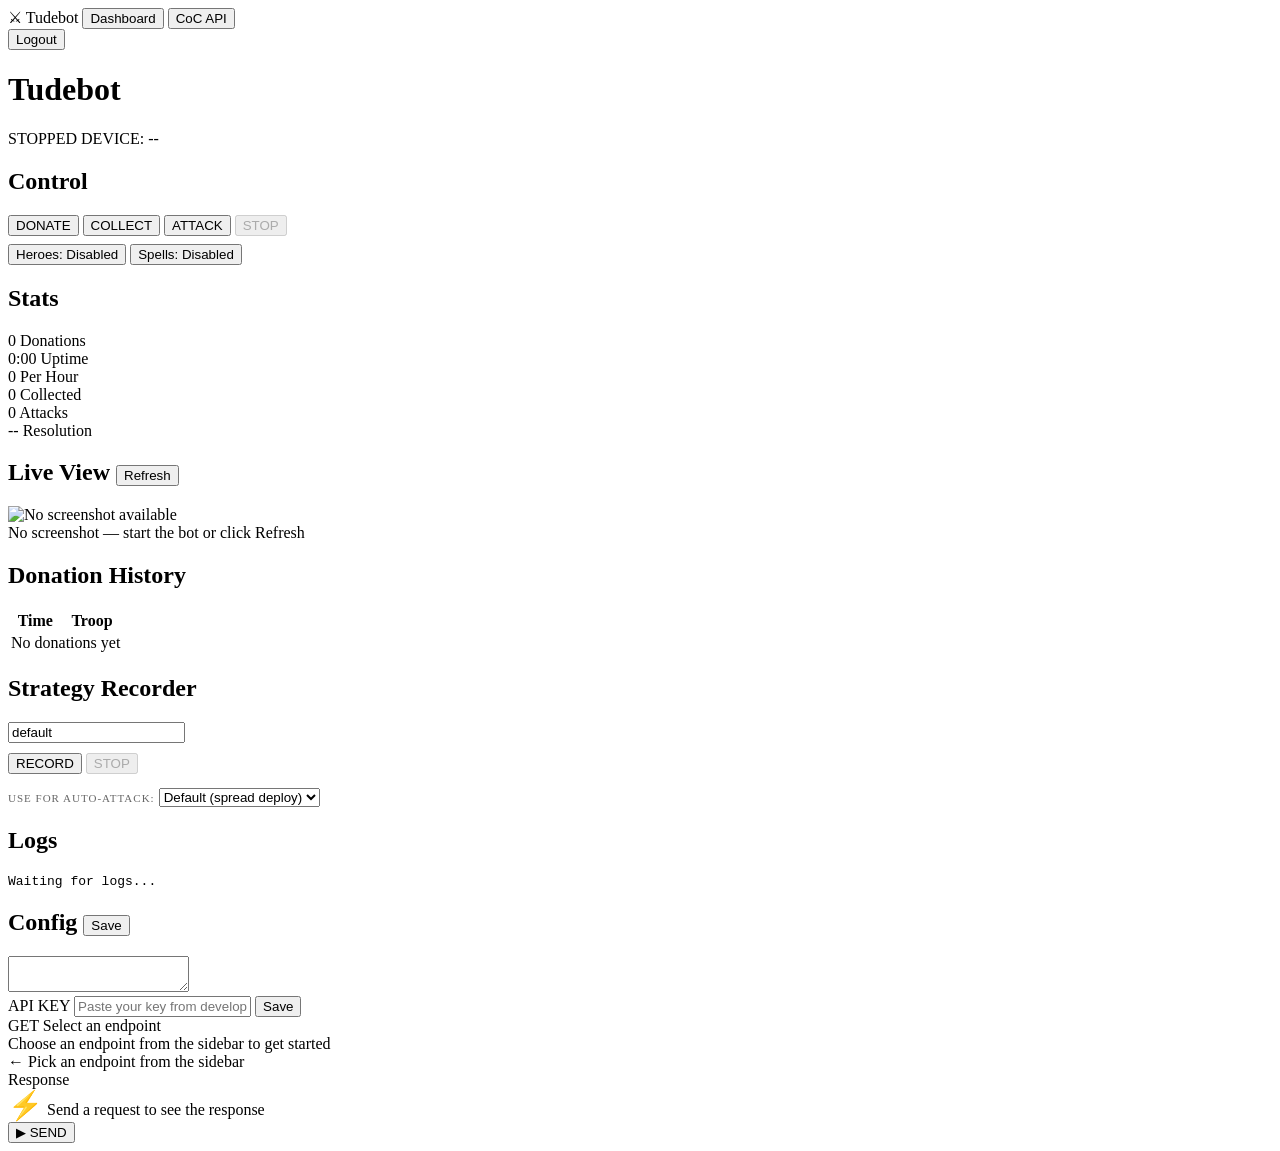
==== commit 7361d2a8: "Rename project to Tudebot Clash-of-Clans Bot" ====
--- a/web/templates/index.html
+++ b/web/templates/index.html
@@ -3,7 +3,7 @@
 <head>
     <meta charset="UTF-8">
     <meta name="viewport" content="width=device-width, initial-scale=1.0">
-    <title>CoC Donation Bot</title>
+    <title>Tudebot</title>
     <link rel="stylesheet" href="/static/style.css">
     <script src="https://cdnjs.cloudflare.com/ajax/libs/socket.io/4.7.4/socket.io.min.js"></script>
 </head>
@@ -11,7 +11,7 @@
 
     <!-- Top navbar -->
     <nav class="navbar">
-        <span class="navbar-brand">⚔ COC Bot</span>
+        <span class="navbar-brand">⚔ Tudebot</span>
         <button class="nav-link active" onclick="showPage('dashboard', this)">Dashboard</button>
         <button class="nav-link" onclick="showPage('api', this)">CoC API</button>
         <form action="/logout" method="POST" style="margin:0">
@@ -23,7 +23,7 @@
     <div id="page-dashboard" class="page active">
     <div class="container">
         <header>
-            <h1>CoC Donation Bot</h1>
+            <h1>Tudebot</h1>
             <div class="status-bar">
                 <span id="bot-status" class="badge stopped">STOPPED</span>
                 <span id="device-status" class="badge disconnected">DEVICE: --</span>
